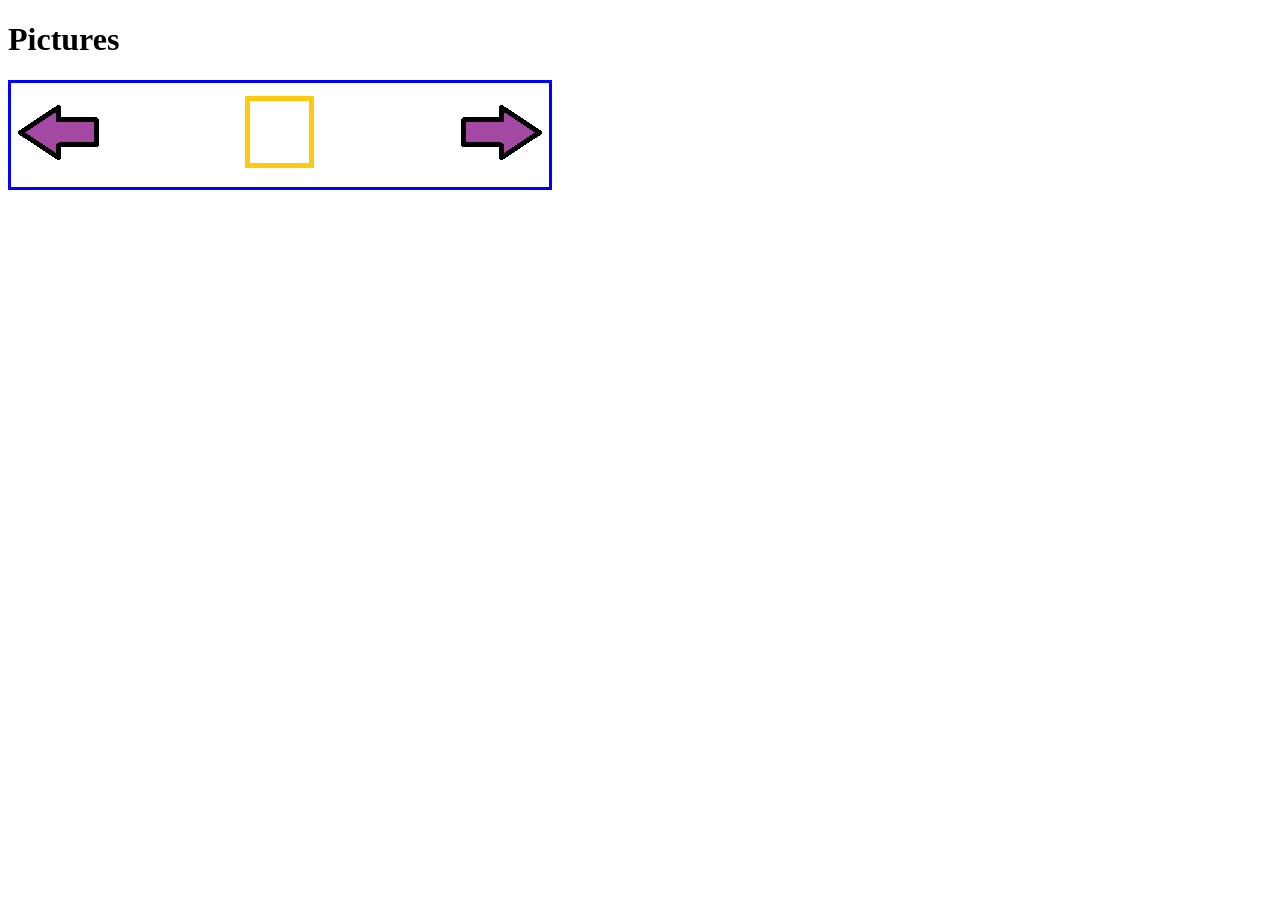
==== IT1/pictures_project/index.html @ 7dbed631 "Added border and alignment to the box in picture_project" ====
<!DOCTYPE html>
<head>
  <title>Pictures</title>
  <link rel="stylesheet" href="style.css">
  <script src="script.js"></script>
</head>

<body>
  <h1>Pictures</h1>
  <div class="container">

    <div class="clickable" id="L" onclick="left()">
      <img src="media/left_arrow.png"> 
    </div>

    <div class="display">
      <img id="photo" src="media/square.png"> 
    </div>

    <div class="clickable" id="R" onclick="right()">
      <img src="media/right_arrow.png">
    </div>

  </div>
</body>
---- IT1/pictures_project/style.css ----
.container {
  display: flex;
  justify-content: space-between;
  border: 3px solid blue;
  margin-right: 80vh;
}
.clickable {
  cursor: pointer;
  min-width: 10vh;
  min-height: 10vh;
}
.display {
  min-height: 10vh;
  min-width: 10vh;
}
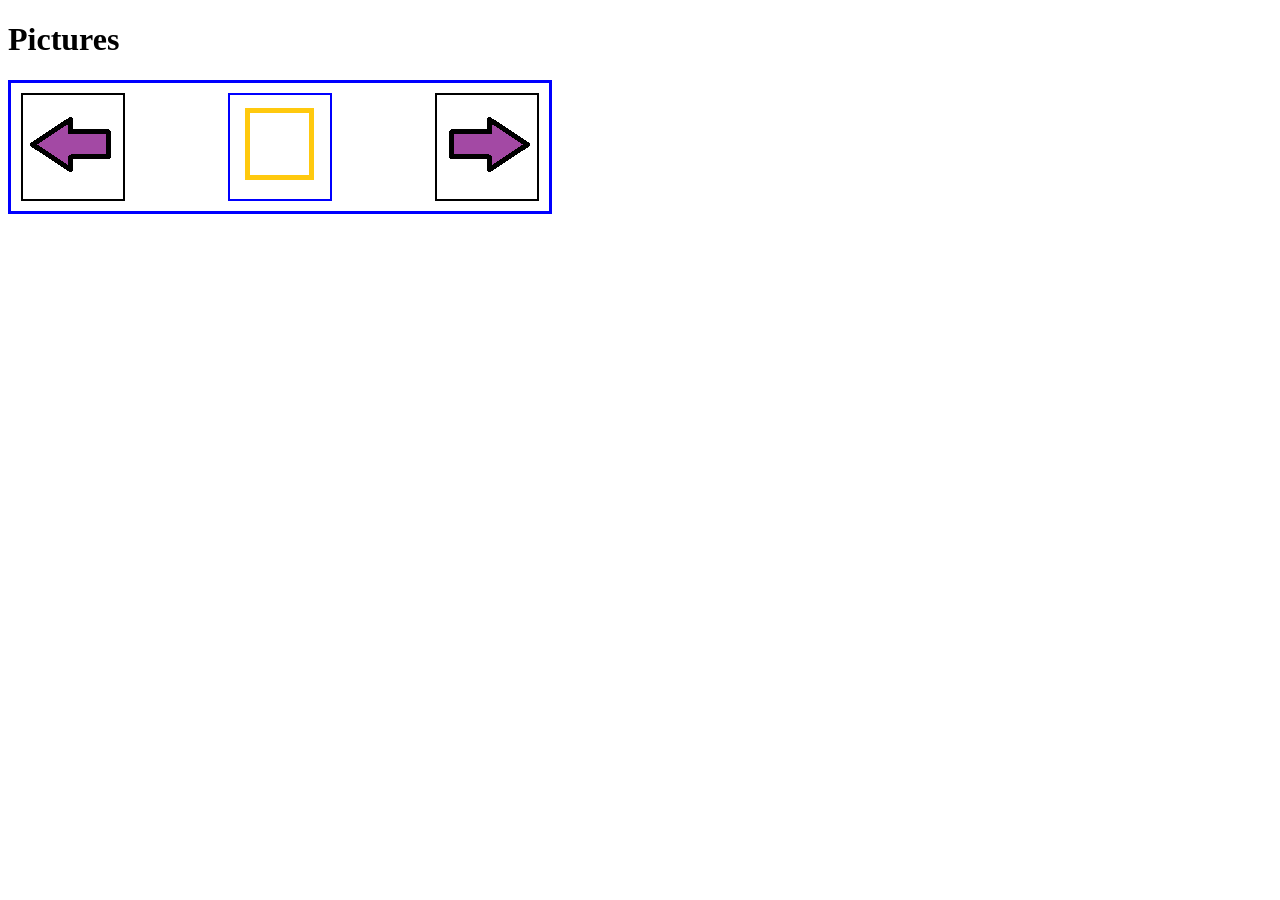
==== commit 582ac5d9: "Alt text on all images" ====
--- a/IT1/pictures_project/index.html
+++ b/IT1/pictures_project/index.html
@@ -10,15 +10,15 @@
   <div class="container">
 
     <div class="clickable" id="L" onclick="left()">
-      <img src="media/left_arrow.png"> 
+      <img src="media/left_arrow.png" alt="left_arrow"> 
     </div>
 
     <div class="display">
-      <img id="photo" src="media/square.png"> 
+      <img id="photo" src="media/square.png" alt="square"> 
     </div>
 
     <div class="clickable" id="R" onclick="right()">
-      <img src="media/right_arrow.png">
+      <img src="media/right_arrow.png" alt="right_arrow">
     </div>
 
   </div>
--- a/IT1/pictures_project/style.css
+++ b/IT1/pictures_project/style.css
@@ -8,8 +8,12 @@
   cursor: pointer;
   min-width: 10vh;
   min-height: 10vh;
+  margin: 10px;
+  border: 2px solid black;
 }
 .display {
   min-height: 10vh;
   min-width: 10vh;
+  margin: 10px;
+  border: 2px solid blue;
 }
